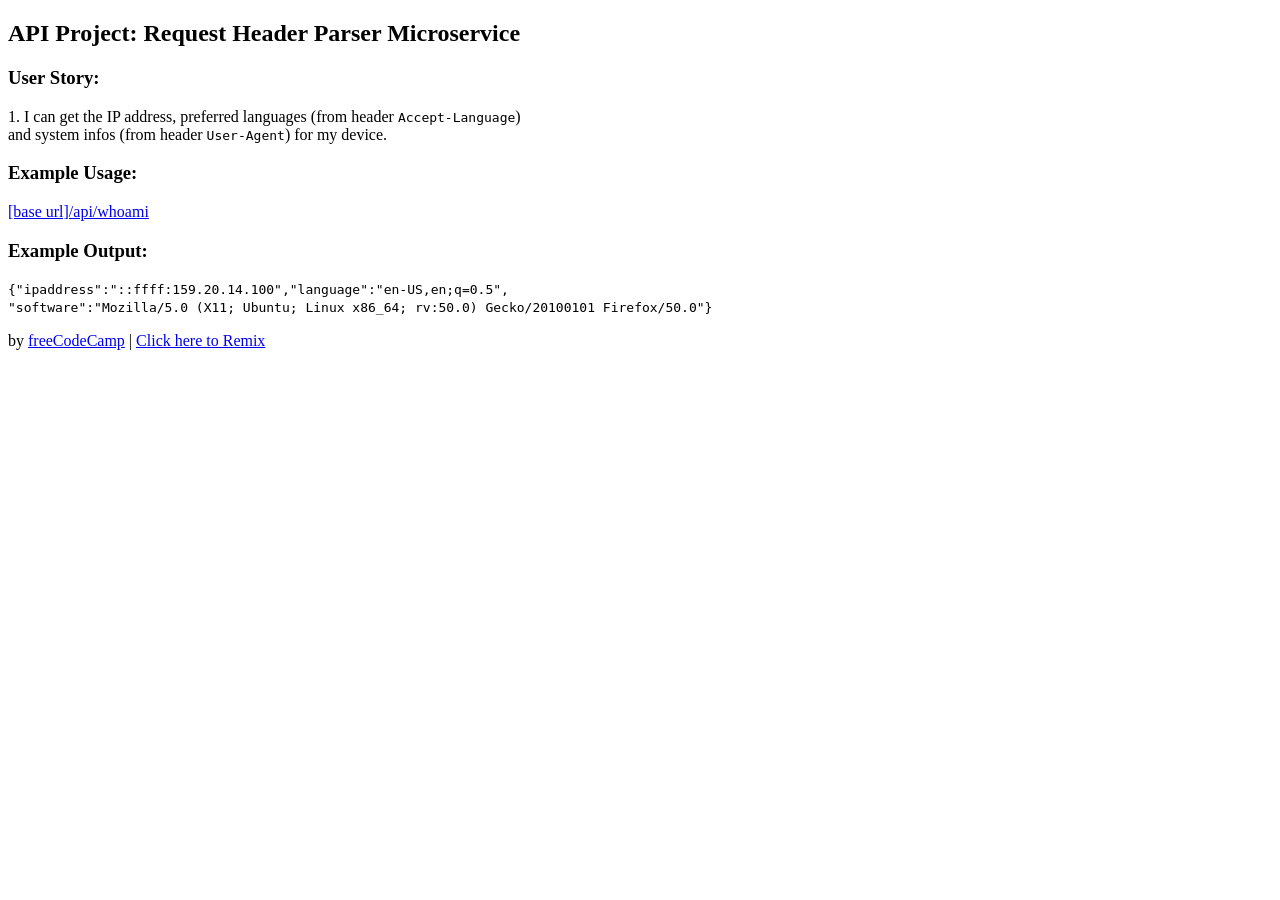
==== request-header-parser/views/index.html @ 3a17cde2 "https://spring-ninth-odometer.glitch.me/" ====
<!DOCTYPE html>

<html>

   <head>
      <title>Request Header Parser</title>
      <link rel="shortcut icon" href="https://cdn.hyperdev.com/us-east-1%3A52a203ff-088b-420f-81be-45bf559d01b1%2Ffavicon.ico" type="image/x-icon"/>
      <link href="https://fonts.googleapis.com/css?family=Roboto" rel="stylesheet" type="text/css">
      <link href="style.css" rel="stylesheet" type="text/css">
   </head>

   <body>
      <div class="container">
        <h2>API Project: Request Header Parser Microservice</h2>
        <h3>User Story: </h3>
        1. I can get the IP address, preferred languages (from header <code>Accept-Language</code>)<br> and system infos (from header <code>User-Agent</code>) for my device.

        <h3>Example Usage:</h3>
        <p>
          <a href="/api/whoami">[base url]/api/whoami</a>
        </p>

        <h3>Example Output:</h3>
        <p>
          <code>{"ipaddress":"::ffff:159.20.14.100","language":"en-US,en;q=0.5",<br>"software":"Mozilla/5.0 (X11; Ubuntu; Linux x86_64; rv:50.0) Gecko/20100101 Firefox/50.0"}</code>
        </p>
      </div>
      <div class="footer">
        <p>
          by <a href="http://www.freecodecamp.com">freeCodeCamp</a> | <a href="https://hyperdev.com/#!/remix/FCC_API_header_bplate/8c449aa9-a80c-47ad-8142-8da90f658731">Click here to Remix</a>
        </p>
      </div>
   </body>


</html>
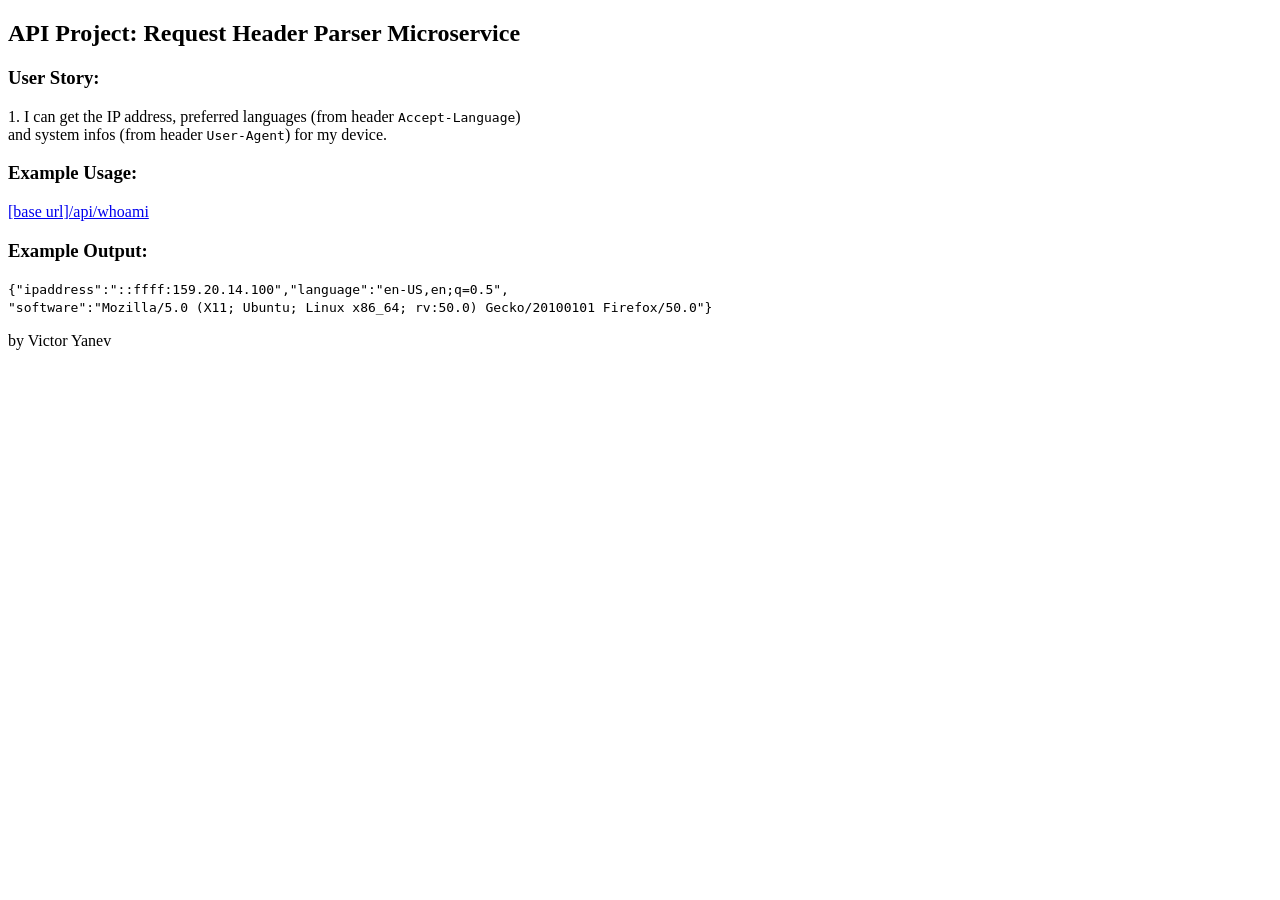
==== commit 7917c4e4: "https://request-info-parser.glitch.me" ====
--- a/request-header-parser/views/index.html
+++ b/request-header-parser/views/index.html
@@ -27,7 +27,7 @@
       </div>
       <div class="footer">
         <p>
-          by <a href="http://www.freecodecamp.com">freeCodeCamp</a> | <a href="https://hyperdev.com/#!/remix/FCC_API_header_bplate/8c449aa9-a80c-47ad-8142-8da90f658731">Click here to Remix</a>
+          by Victor Yanev
         </p>
       </div>
    </body>
